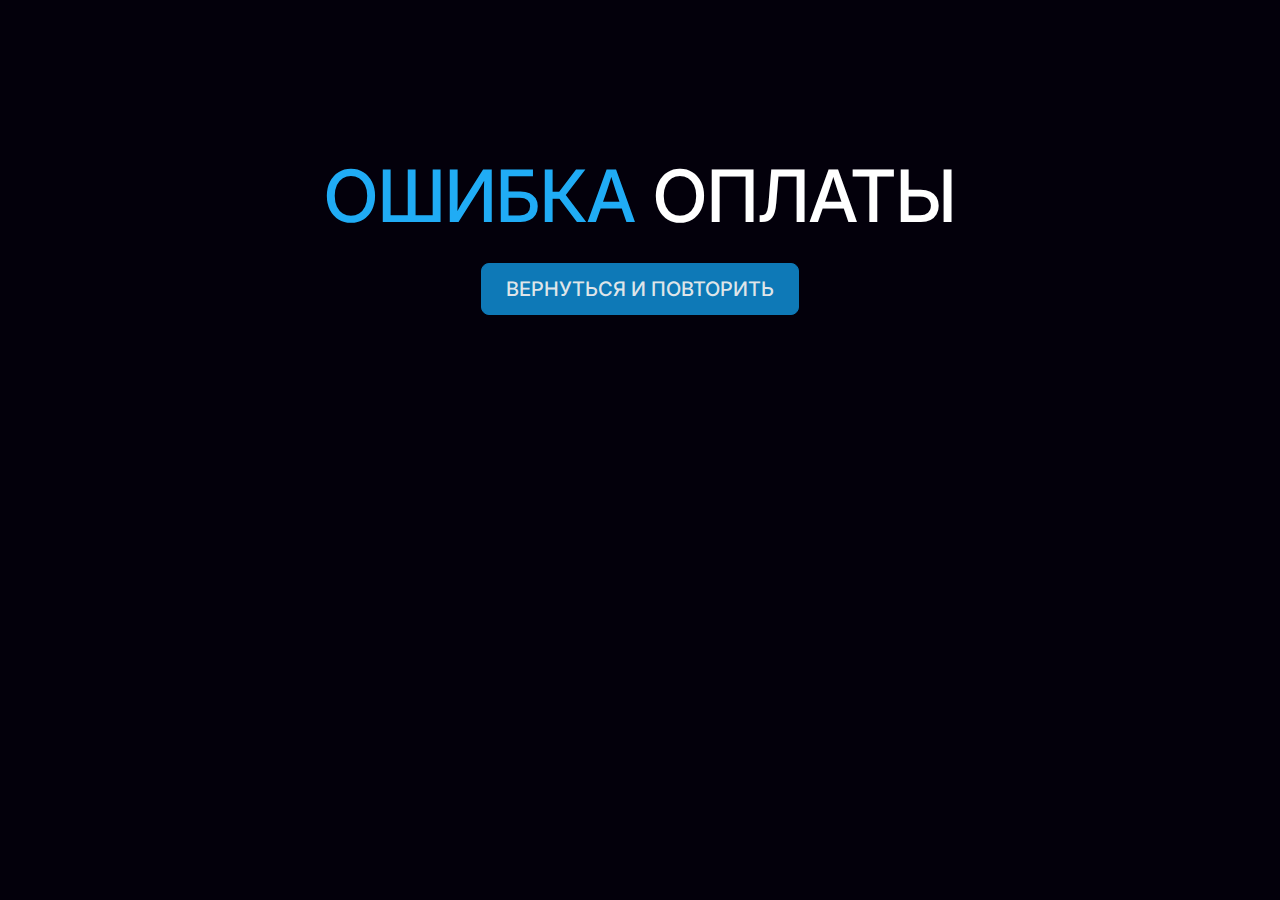
==== error/index.html @ 9936c55c "save" ====
<!doctype html>
<html lang="ru">

<head>
	<title>Ошибка оплаты</title>
	<meta charset="UTF-8" />
	<link rel="stylesheet" href="../css/style.min.css" />
	<meta name="robots" content="noindex, nofollow" />
	<!-- <style>
      body {
        opacity: 0;
      }
    </style> -->
	<meta name="viewport" content="width=device-width, initial-scale=1.0" />
	<meta name="description" content="O-COMMUNITY - Ошибка оплаты" />
</head>

<body>
	<div class="wrapper">
		<header class="header"></header>
		<main class="page">
			<section class="page__hero hero">
				<div class="hero__container hero__container--seccess">
					<h1 class="subtitle subtitle--center subtitle--seccess">
						<span>Ошибка</span> оплаты
					</h1>
					<a data-watch class="button button--seccess" href="#">Вернуться и повторить</a>
				</div>
			</section>
		</main>
		<footer class="footer"></footer>
	</div>
	<script src="../js/app.min.js"></script>
</body>

</html>
---- css/style.min.css ----
@import url(https://fonts.googleapis.com/css?family=Inter:regular,500,600,700,800,900&display=swap);*{padding:0;margin:0;border:0}*,*::after,*::before{box-sizing:border-box}*::after,*::before{display:inline-block}body,html{height:100%;min-width:320px}body{color:#dfe5e9;line-height:1;font-family:Inter;font-size:1.25rem;-ms-text-size-adjust:100%;-moz-text-size-adjust:100%;-webkit-text-size-adjust:100%;-webkit-font-smoothing:antialiased;-moz-osx-font-smoothing:grayscale}button,input,textarea{font-family:Inter;font-size:inherit;line-height:inherit;color:inherit;background-color:rgba(0,0,0,0)}input,textarea{width:100%}label{display:inline-block}button,option,select{cursor:pointer}a{display:inline-block;color:inherit;text-decoration:none}ul li{list-style:none}img{vertical-align:top}h1,h2,h3,h4,h5,h6{font-weight:inherit;font-size:inherit}body{background-color:#03000b;background-size:cover}.lock body{overflow:hidden;touch-action:none;-ms-scroll-chaining:none;overscroll-behavior:none}.loaded body{opacity:1}.wrapper{min-height:100%;display:flex;flex-direction:column;overflow:hidden}@supports (overflow:clip){.wrapper{overflow:clip}}.wrapper>main{flex:1 1 auto}.wrapper>*{min-width:0}[class*=__container]{max-width:105.625rem;margin:0 auto;padding:0 .9375rem}[class*="--gc"]{display:grid;min-width:0;grid-template-columns:.9375rem 1fr minmax(auto,103.75rem) 1fr .9375rem}[class*="--gc"]>*{min-width:0;grid-column:3/4}.button{border-radius:.5rem;display:inline-flex;padding-top:.9375rem;padding-bottom:.9375rem;transition:all .3s;background-color:#0e79b7;border:1px solid #0e79b7;text-transform:uppercase;text-align:center;justify-content:center;font-weight:500;opacity:0;-webkit-transform:translate(0,25%);transform:translate(0,25%)}.button._watcher-view{-webkit-transform:translate(0,0);transform:translate(0,0);opacity:1}.button:active{background-color:#00518f}.button--transparent{background-color:rgba(0,0,0,0)}.button--bg{background-color:#000b12}.button--pay{display:block;min-width:15.625rem}.button--fw{width:100%}input[type=email],input[type=tel],input[type=text],textarea{-webkit-appearance:none;appearance:none}.input{border-radius:0!important;width:100%;display:block;padding:0 20px;border:1px solid #eee;caret-color:inherit}.input[placeholder]:not([data-placeholder-nohiden])::-webkit-input-placeholder{-webkit-transition:opacity .3s;transition:opacity .3s}.input[placeholder]:not([data-placeholder-nohiden]):-ms-input-placeholder{-ms-transition:opacity .3s;transition:opacity .3s}.input[placeholder]:not([data-placeholder-nohiden])::-ms-input-placeholder{-ms-transition:opacity .3s;transition:opacity .3s}.input[placeholder]:not([data-placeholder-nohiden])::placeholder{transition:opacity .3s}.input[placeholder]:not([data-placeholder-nohiden]):focus::-webkit-input-placeholder{opacity:0}.input[placeholder]:not([data-placeholder-nohiden]):focus:-ms-input-placeholder{opacity:0}.input[placeholder]:not([data-placeholder-nohiden]):focus::-ms-input-placeholder{opacity:0}.input[placeholder]:not([data-placeholder-nohiden]):focus::placeholder{opacity:0}textarea.input{resize:none;padding:0 0}.menu__body{gap:1.25rem}.menu__list{display:flex;flex-wrap:wrap;align-items:center;justify-content:flex-end;row-gap:.1875rem}.menu__item{display:inline-block}.menu__link{line-height:1.3;transition:.3s color}.icon-menu{display:none}body::after{content:"";background-color:rgba(0,0,0,.5);position:fixed;width:100%;height:100%;top:0;left:0;opacity:0;transition:opacity .8s ease 0s;pointer-events:none;z-index:149}.popup-show body::after{opacity:1}.popup{position:fixed;top:0;left:0;bottom:0;right:0;padding:30px 10px;transition:visibility .8s ease 0s;visibility:hidden;pointer-events:none}.popup_show{z-index:150;visibility:visible;overflow:auto;pointer-events:auto}.popup_show .popup__content{visibility:visible;-webkit-transform:scale(1);transform:scale(1)}.popup__wrapper{flex-direction:column;min-height:100%;flex:1 1 auto;width:100%;display:flex;justify-content:center;align-items:center}.popup__content{position:relative;visibility:hidden;-webkit-transform:scale(0);transform:scale(0);transition:-webkit-transform .3s ease 0s;transition:transform .3s ease 0s;transition:transform .3s ease 0s,-webkit-transform .3s ease 0s;background-color:#03000b;width:100%;max-width:1760px;border-radius:20px;padding-top:1.875rem}.lock .popup__content{visibility:visible}.spollers{border:1px solid #20acf5;box-shadow:0 0 40px 0 rgba(32,172,245,.7);max-width:80rem;display:grid;background-color:#000b12;border-radius:.5rem;margin:0 auto}.spollers__item{font-size:1.25rem;color:#eee;border-bottom:1px solid rgba(32,172,245,.5019607843)}.spollers__title{width:100%;cursor:default;text-align:left;padding:.625rem 0;position:relative;list-style:none;color:#dfe5e9;font-weight:800;text-transform:uppercase;padding-right:1.875rem;line-height:1.3}.spollers__title::-webkit-details-marker,.spollers__title::marker{display:none}._spoller-init .spollers__title{cursor:pointer;position:relative;transition:all .5s}._spoller-init .spollers__title::before{content:"";position:absolute;right:0;top:20%;display:inline-block;background:url(../img/icons/plus.svg) 0 0 no-repeat;background-size:cover;width:24px;height:24px;transition:all .5s ease 0s}._spoller-init .spollers__title._spoller-active{color:#20acf5}._spoller-init .spollers__title._spoller-active::before{background:url(../img/icons/minus.svg) 0 0 no-repeat;background-size:cover;width:24px;height:24px;-webkit-transform:rotate(180deg);transform:rotate(180deg)}.spollers__body{font-weight:400;line-height:1.3;color:#a9b9c3;padding-top:1.875rem;padding-right:1.875rem;display:grid;gap:.3125rem}.spollers__item{opacity:0;-webkit-transform:translate(0,15%);transform:translate(0,15%);transition:opacity .3s,-webkit-transform .3s;transition:opacity .3s,transform .3s;transition:opacity .3s,transform .3s,-webkit-transform .3s}.spollers__item._watcher-view{opacity:1;-webkit-transform:translate(0,0);transform:translate(0,0)}.spollers__item._watcher-view:nth-child(1){transition-delay:.2s}.spollers__item._watcher-view:nth-child(2){transition-delay:.3s}.spollers__item._watcher-view:nth-child(3){transition-delay:.4s}.spollers__item._watcher-view:nth-child(4){transition-delay:.5s}.spollers__item._watcher-view:nth-child(5){transition-delay:.6s}.spollers__item._watcher-view:nth-child(6){transition-delay:.7s}.spollers__item._watcher-view:nth-child(7){transition-delay:.8s}.spollers__item._watcher-view:nth-child(8){transition-delay:.9s}.spollers__item._watcher-view:nth-child(9){transition-delay:1s}.spollers__item._watcher-view:nth-child(10){transition-delay:1.1s}[data-showmore-button] span:last-child{display:none}._showmore-active [data-showmore-button] span{display:none}._showmore-active [data-showmore-button] span:last-child{display:block}.ibg{width:100%;height:100%;-o-object-fit:cover;object-fit:cover}.ibg--top{-o-object-position:top;object-position:top}.ibg--bottom{-o-object-position:bottom;object-position:bottom}.ibg--left{-o-object-position:left;object-position:left}.ibg--right{-o-object-position:right;object-position:right}.ibg--contain{-o-object-fit:contain;object-fit:contain}.title{font-weight:900;line-height:1.3;overflow-wrap:break-word}.title span{color:#20acf5}.title--margin{margin-bottom:.625rem}.no-wrap{white-space:nowrap}.subtitle{line-height:1.3;color:#fff;font-weight:500;text-transform:uppercase}.subtitle span{color:#20acf5}.subtitle--seccess{margin-bottom:1.25rem}[class*="--blue"]{color:#20acf5}[class*="--capital"]{text-transform:capitalize}[class*="--upp"]{text-transform:uppercase}[class*=center]{text-align:center}[class*="--center"]{text-align:center}[class*=decor]{pointer-events:none}.text{display:grid;gap:.9375rem;line-height:1.4}[class*=_link]{transition:color .4s}.social__list-item{opacity:0;-webkit-transform:translate(0,15%);transform:translate(0,15%);transition:opacity .3s,-webkit-transform .3s;transition:opacity .3s,transform .3s;transition:opacity .3s,transform .3s,-webkit-transform .3s}.social__list-item._watcher-view{opacity:1;-webkit-transform:translate(0,0);transform:translate(0,0)}.social__list-item._watcher-view:nth-child(1){transition-delay:.2s}.social__list-item._watcher-view:nth-child(2){transition-delay:.3s}.social__list-item._watcher-view:nth-child(3){transition-delay:.4s}.social__list-item._watcher-view:nth-child(4){transition-delay:.5s}.social__list-item._watcher-view:nth-child(5){transition-delay:.6s}.social__list-item._watcher-view:nth-child(6){transition-delay:.7s}.social__list-item._watcher-view:nth-child(7){transition-delay:.8s}.header{position:fixed;width:100%;z-index:50;background:rgba(3,0,11,0);color:#dfe5e9;transition:background 1s,padding-top 1s,padding-bottom 1s;padding-top:.9375rem;padding-bottom:.9375rem}.header._header-scroll{padding-top:.625rem;padding-bottom:.625rem;background:rgba(3,0,11,.6470588235);-webkit-backdrop-filter:blur(10px);backdrop-filter:blur(10px)}.header__container{display:grid;z-index:550;position:relative;grid-template-columns:auto 1fr auto;align-items:center}.header__logo{position:relative;z-index:50;display:flex;align-items:center;justify-content:center}.header__logo img{width:12.8125rem}.header__logo-img{flex:0 0 12.8125rem;aspect-ratio:205/40}.menu__link{border:1px solid transparent}.menu__link--switcher{transition:all .3s;padding-left:.3125rem;padding-right:.3125rem}.selector{text-align:center}.selector .selectorbutton{transition:all .3s}.selector .selectordropdown{transition:all .3s;padding-top:.625rem;display:none;opacity:0;position:absolute;min-width:160px;z-index:1;right:0}.selector .selectordropdown a{color:#dfe5e9;padding:10px 5px;text-decoration:none;display:block;border-radius:.5rem;border:1px solid transparent}.selector:hover .selectordropdown{display:block;opacity:1}.footer__top{display:grid;grid-template-columns:auto auto auto auto auto;gap:.9375rem;margin-bottom:2.5rem}.footer__column{display:grid;align-items:center;text-align:center;-webkit-column-gap:.625rem;-moz-column-gap:.625rem;column-gap:.625rem}.footer__column--row{display:flex}.footer__logo{width:12.8125rem;aspect-ratio:205/64}.footer__pay{height:2.4375rem;width:4.5rem}.footer__image{aspect-ratio:39/72}.footer__item{width:12.8125rem}.footer__link{transition:color .3s;color:#dfe5e9;font-weight:400;line-height:1.3}.footer__copy{line-height:1.3;text-align:center;text-transform:uppercase;display:flex;flex-wrap:wrap;-webkit-column-gap:1.25rem;-moz-column-gap:1.25rem;column-gap:1.25rem;row-gap:.3125rem;justify-content:center;font-size:.75rem;margin-bottom:1.875rem}.footer__copy-link{transition:color .3s}.hero__decor-left{position:absolute;z-index:-1;top:-10%;left:0}.hero__decor-right{position:absolute;z-index:-1;top:-10%;right:0}.hero__container{position:relative}.hero__container--seccess{display:grid;max-width:-webkit-max-content;max-width:max-content;justify-items:center;justify-content:center}.hero__label{margin-bottom:1.875rem;line-height:1.2}.hero__title{font-weight:900;color:#fff;line-height:1.3;opacity:0;-webkit-transform:translate(0,10%);transform:translate(0,10%);transition:opacity .5s,-webkit-transform .5s;transition:transform .5s,opacity .5s;transition:transform .5s,opacity .5s,-webkit-transform .5s}.hero__title._watcher-view{transition-delay:.1s;-webkit-transform:translate(0,0);transform:translate(0,0);opacity:1}.hero__title span{color:#20acf5}.hero__subtitle{font-weight:500;color:#fff;opacity:0;-webkit-transform:translate(0,10%);transform:translate(0,10%);transition:opacity .5s,-webkit-transform .5s;transition:transform .5s,opacity .5s;transition:transform .5s,opacity .5s,-webkit-transform .5s}.hero__subtitle._watcher-view{transition-delay:.2s;-webkit-transform:translate(0,0);transform:translate(0,0);opacity:1}.hero__body{display:grid;align-items:center;grid-template-columns:auto auto;-webkit-column-gap:1.25rem;-moz-column-gap:1.25rem;column-gap:1.25rem;row-gap:1.875rem}.hero__box{color:#dfe5e9;font-size:1.375rem;line-height:1.4}.hero__text{color:#a9b9c3}.hero__text p{-webkit-transform:translate(0,10%);transform:translate(0,10%);transition:opacity .5s,-webkit-transform .5s;transition:transform .5s,opacity .5s;transition:transform .5s,opacity .5s,-webkit-transform .5s}.hero__text p._watcher-view{transition-delay:.3s;-webkit-transform:translate(0,0);transform:translate(0,0);opacity:1}.hero__wrapper{display:grid;align-items:center;grid-template-columns:auto auto}.hero__more{display:grid;align-items:start;grid-template-columns:auto;justify-items:center}.hero__item{display:grid;grid-template-columns:auto 1fr;align-items:center;border-radius:.5rem;border:1px solid #20acf5;background:#000b12;box-shadow:0 0 40px 0 rgba(32,172,245,.7);max-width:26.875rem;opacity:0;-webkit-transform:translate(0,10%);transform:translate(0,10%);transition:opacity .3s,-webkit-transform .3s;transition:opacity .3s,transform .3s;transition:opacity .3s,transform .3s,-webkit-transform .3s}.hero__item._watcher-view{opacity:1;-webkit-transform:translate(0,0);transform:translate(0,0)}.hero__item._watcher-view:nth-child(1){transition-delay:.2s}.hero__item._watcher-view:nth-child(2){transition-delay:.3s}.hero__item._watcher-view:nth-child(3){transition-delay:.4s}.hero__item._watcher-view:nth-child(4){transition-delay:.5s}.hero__item._watcher-view:nth-child(5){transition-delay:.6s}.hero__item._watcher-view:nth-child(6){transition-delay:.7s}.hero__item._watcher-view:nth-child(7){transition-delay:.8s}.hero__item._watcher-view:nth-child(8){transition-delay:.9s}.hero__item._watcher-view:nth-child(9){transition-delay:1s}.hero__item._watcher-view:nth-child(10){transition-delay:1.1s}.hero__item-image{width:6.25rem;height:6.25rem;aspect-ratio:100/100;flex:0 1 25%}.hero__item-icon{width:6.8125rem;height:3.25rem;aspect-ratio:109/52;-webkit-animation:opacity 5s linear infinite;animation:opacity 5s linear infinite;-webkit-animation:right 3s linear infinite;animation:right 3s linear infinite}@-webkit-keyframes right{0%{opacity:.3;-webkit-transform:translateX(0);transform:translateX(0)}50%{opacity:1;-webkit-transform:translateX(1.375rem);transform:translateX(1.375rem)}100%{opacity:.3;-webkit-transform:translateX(0);transform:translateX(0)}}@keyframes right{0%{opacity:.3;-webkit-transform:translateX(0);transform:translateX(0)}50%{opacity:1;-webkit-transform:translateX(1.375rem);transform:translateX(1.375rem)}100%{opacity:.3;-webkit-transform:translateX(0);transform:translateX(0)}}.hero__item-body{text-align:end}.hero__item-title{color:#a9b9c3;font-weight:500;text-transform:uppercase}.hero__item-title:not(:last-child){margin-bottom:.625rem}.hero__item-about{text-align:end;display:flex;gap:.625rem;align-items:center;justify-content:flex-end}.hero__item-description{flex:1 1 50%;color:#fff;font-weight:800;text-transform:uppercase}.benefits__list{display:grid;grid-template-columns:repeat(3,1fr);gap:1.25rem}.benefits__item{border-radius:.5rem;border:1px solid #20acf5;background:#000b12;box-shadow:0 0 40px 10px rgba(32,172,245,.7);display:grid;grid-template-columns:7.5rem auto;gap:.625rem;align-items:center;justify-items:center;opacity:0;line-height:1.2;-webkit-transform:translate(0,10%);transform:translate(0,10%);transition:opacity .3s,-webkit-transform .3s;transition:opacity .3s,transform .3s;transition:opacity .3s,transform .3s,-webkit-transform .3s}.benefits__item._watcher-view{opacity:1;-webkit-transform:translate(0,0);transform:translate(0,0)}.benefits__item._watcher-view:nth-child(1){transition-delay:.2s}.benefits__item._watcher-view:nth-child(2){transition-delay:.3s}.benefits__item._watcher-view:nth-child(3){transition-delay:.4s}.benefits__item._watcher-view:nth-child(4){transition-delay:.5s}.benefits__item._watcher-view:nth-child(5){transition-delay:.6s}.benefits__item._watcher-view:nth-child(6){transition-delay:.7s}.benefits__image{aspect-ratio:120/120;width:7.5rem}.benefits__title{color:#fff;text-align:center;font-weight:500;text-transform:uppercase}.steps__decor-left{position:absolute;z-index:-1;top:5%;left:0}.steps__decor-right{position:absolute;z-index:-1;bottom:5%;right:0}.steps__container{position:relative}.steps__bg{position:absolute;bottom:0;height:21rem;width:32.0625rem;right:5%;z-index:1;aspect-ratio:336/513}.steps__title{text-transform:uppercase;position:relative;opacity:0;-webkit-transform:translate(0,10%);transform:translate(0,10%);transition:opacity .5s,-webkit-transform .5s;transition:transform .5s,opacity .5s;transition:transform .5s,opacity .5s,-webkit-transform .5s}.steps__title._watcher-view{transition-delay:.1s;-webkit-transform:translate(0,0);transform:translate(0,0);opacity:1}.steps__label{color:#dfe5e9;text-align:center;font-weight:500;text-transform:uppercase;line-height:1.3}.steps__label span{color:#20acf5}.steps__list{display:flex;flex-direction:column}.item-steps{position:relative;border-radius:8px;border:1px solid #20acf5;background:#000b12;max-width:42.5rem;top:0;left:0;box-shadow:0 0 40px 0 rgba(32,172,245,.7);display:grid;gap:1.25rem;z-index:15}.item-steps::after,.item-steps::before{content:"";position:absolute;z-index:0;-webkit-animation:opacity 3s linear infinite;animation:opacity 3s linear infinite}@-webkit-keyframes opacity{0%{opacity:1}50%{opacity:.3}100%{opacity:1}}@keyframes opacity{0%{opacity:1}50%{opacity:.3}100%{opacity:1}}.item-steps:nth-child(odd){-webkit-transform:translate(-100%,0);transform:translate(-100%,0);opacity:0;transition:opacity .2s,-webkit-transform .2s;transition:opacity .2s,transform .2s;transition:opacity .2s,transform .2s,-webkit-transform .2s}.item-steps:nth-child(odd)._watcher-view{transition:opacity .3s .3s,-webkit-transform .3s .3s;transition:opacity .3s .3s,transform .3s .3s;transition:opacity .3s .3s,transform .3s .3s,-webkit-transform .3s .3s;-webkit-transform:translate(0,0);transform:translate(0,0);opacity:1}.item-steps:nth-child(even){align-self:flex-end;-webkit-transform:translate(100%,0);transform:translate(100%,0);opacity:0;transition:opacity .2s,-webkit-transform .2s;transition:opacity .2s,transform .2s;transition:opacity .2s,transform .2s,-webkit-transform .2s}.item-steps:nth-child(even)._watcher-view{transition:opacity .5s .3s,-webkit-transform .5s .3s;transition:opacity .5s .3s,transform .5s .3s;transition:opacity .5s .3s,transform .5s .3s,-webkit-transform .5s .3s;-webkit-transform:translate(0,0);transform:translate(0,0);opacity:1}.item-steps__label{color:#fff;font-size:2rem;font-weight:800;text-transform:uppercase}.item-steps__title{text-transform:uppercase;font-weight:800;line-height:1.4}.info__wrap{position:relative;display:flex;overflow:hidden;-webkit-user-select:none;-ms-user-select:none;user-select:none;gap:1.25rem}.info__items{flex-shrink:0;display:flex;gap:.9375rem}.info__item{padding:1rem 1.25rem;border-radius:.5rem;border:1px solid #dcdbe1;display:flex;gap:1.25rem;font-size:2rem;font-weight:800;text-transform:uppercase}.info__item span{color:#20acf5}.marque{-webkit-animation:scroll 240s linear infinite;animation:scroll 240s linear infinite}@-webkit-keyframes scroll{from{-webkit-transform:translateX(0);transform:translateX(0)}to{-webkit-transform:translateX(calc(-100% - 20px));transform:translateX(calc(-100% - 20px))}}@keyframes scroll{from{-webkit-transform:translateX(0);transform:translateX(0)}to{-webkit-transform:translateX(calc(-100% - 20px));transform:translateX(calc(-100% - 20px))}}.courses__decor-left{position:absolute;z-index:-1;top:0;left:0}.courses__decor-right{position:absolute;z-index:-1;bottom:0;right:0}.courses__title{text-transform:uppercase;opacity:0;-webkit-transform:translate(0,10%);transform:translate(0,10%);transition:opacity .5s,-webkit-transform .5s;transition:transform .5s,opacity .5s;transition:transform .5s,opacity .5s,-webkit-transform .5s}.courses__title._watcher-view{transition-delay:.1s;-webkit-transform:translate(0,0);transform:translate(0,0);opacity:1}.courses__list{display:grid;grid-template-columns:repeat(3,1fr);gap:1.25rem}.item-courses{border-radius:.5rem;border:1px solid #20acf5;background:#000b12;display:grid;position:relative;box-shadow:0 0 40px 0 rgba(32,172,245,.7);opacity:0;-webkit-transform:translate(0,10%);transform:translate(0,10%);transition:opacity .3s,-webkit-transform .3s;transition:opacity .3s,transform .3s;transition:opacity .3s,transform .3s,-webkit-transform .3s}.item-courses._watcher-view{opacity:1;-webkit-transform:translate(0,0);transform:translate(0,0)}.item-courses._watcher-view:nth-child(1){transition-delay:.2s}.item-courses._watcher-view:nth-child(2){transition-delay:.3s}.item-courses._watcher-view:nth-child(3){transition-delay:.4s}.item-courses._watcher-view:nth-child(4){transition-delay:.5s}.item-courses._watcher-view:nth-child(5){transition-delay:.6s}.item-courses._watcher-view:nth-child(6){transition-delay:.7s}.item-courses._watcher-view:nth-child(7){transition-delay:.8s}.item-courses._watcher-view:nth-child(8){transition-delay:.9s}.item-courses._watcher-view:nth-child(9){transition-delay:1s}.item-courses._watcher-view:nth-child(10){transition-delay:1.1s}.item-courses::before{content:"";position:absolute;font-size:2rem;top:0;right:0;background:url(../img/icons/sale.svg) 0 0 no-repeat;background-size:cover}.item-courses__title{color:#20acf5;font-weight:800;line-height:1.4;text-transform:uppercase}.item-courses__title:not(:last-child){margin-bottom:1.25rem}.item-courses__schedule{display:flex;flex-wrap:wrap;gap:.3125rem;align-items:center;align-self:center;justify-content:space-between}.item-courses__schedule-modules{font-weight:600;text-transform:uppercase;display:inline-flex;align-items:center;align-self:center;gap:.1875rem;justify-content:flex-end}.item-courses__schedule-modules::before{padding-left:2rem;content:"";display:inline-block;background:url(../img/icons/module.webp) 0 0 no-repeat;background-size:cover;width:32px;height:32px}.item-courses__schedule-weeks{display:inline-flex;align-items:center;align-self:center;gap:.1875rem;text-transform:uppercase;justify-content:flex-end;font-weight:600}.item-courses__schedule-weeks::before{padding-left:2rem;content:"";display:inline-block;background:url(../img/icons/time.webp) 0 0 no-repeat;background-size:cover;width:29px;height:32px}.item-courses__label{color:#fff;font-size:1.875rem;font-weight:700;text-transform:capitalize}.item-courses__label:not(:last-child){margin-bottom:1.25rem}.item-courses__text{display:grid;gap:.4375rem;color:#a9b9c3;font-size:1.0625rem;line-height:1.4;margin-bottom:.9375rem}.item-courses__list{display:grid;gap:1.875rem;position:relative;margin-bottom:1.25rem}.item-courses__value{text-align:center;text-transform:uppercase;font-weight:800;line-height:1.3}.item-courses__value span{color:#20acf5}.item-courses__item-title{display:inline-flex;align-items:center;align-self:center;gap:.5rem;justify-content:flex-end;margin-bottom:1.25rem}.item-courses__item-title::before{padding-left:1.5rem;content:"";display:inline-block;background:url(../img/icons/lock.webp) 0 0 no-repeat;background-size:cover;width:24px;height:24px}.item-courses__item-text{color:#a9b9c3;font-size:1.0625rem;line-height:1.4}.item-courses__prices{text-align:center;max-width:17.5rem;margin:0 auto}.item-courses__prices-items{display:flex;align-items:center;gap:.625rem;justify-content:space-between;margin-bottom:1.25rem}.item-courses__price-old{font-size:2rem;font-weight:800;line-height:1.4;text-transform:uppercase;text-decoration:line-through}.item-courses__price-new{font-weight:500;text-transform:uppercase}.item-courses__price{color:#20acf5;font-weight:900;margin-bottom:1.25rem}.item-courses__actions{display:grid;gap:.9375rem}.item-courses__button{opacity:0;-webkit-transform:translate(0,20%);transform:translate(0,20%);transition:all .3s}.item-courses__button._watcher-view{opacity:1;-webkit-transform:translate(0,0);transform:translate(0,0)}.popup__content{display:flex;flex-direction:column;align-items:flex-end}.popup__close{margin-bottom:.9375rem}.popup__subtitle{margin-bottom:1.25rem;font-weight:900;text-transform:uppercase}.popup__label{color:#fff;font-size:1.875rem;font-weight:500;text-transform:uppercase;margin-bottom:2.5rem}.popup__list{display:grid;gap:1.875rem;position:relative;grid-template-columns:repeat(2,1fr);align-items:start}.popup__item{margin-bottom:1.25rem}.popup__title{color:#dfe5e9;font-size:28px;font-style:normal;font-weight:400;line-height:normal;margin-bottom:1.25rem;display:inline-flex;align-items:center;align-self:center;gap:.5rem;justify-content:flex-end}.popup__title::before{padding-left:1.5rem;content:"";display:inline-block;background:url(../img/icons/lock.webp) 0 0 no-repeat;background-size:cover;width:24px;height:24px}.popup__text{display:grid;gap:1.25rem}.popup__text p{color:#a9b9c3;font-size:1.0625rem;font-weight:400;line-height:1.4;display:inline-flex;gap:.5rem}.popup__text p::before{content:"";margin-top:.125rem;display:inline-block;background:url(../img/icons/icon.svg) 0 0 no-repeat;background-size:contain;flex:0 0 15px}.feedback{margin-left:-.9375rem;margin-right:-.9375rem}.feedback__decor-left{position:absolute;z-index:-1;top:5%;left:0}.feedback__decor-right{position:absolute;z-index:-1;bottom:5%;right:0}.feedback__container--width{max-width:112.5rem}.feedback__title{text-transform:uppercase;opacity:0;-webkit-transform:translate(0,10%);transform:translate(0,10%);transition:opacity .5s,-webkit-transform .5s;transition:transform .5s,opacity .5s;transition:transform .5s,opacity .5s,-webkit-transform .5s}.feedback__title._watcher-view{transition-delay:.1s;-webkit-transform:translate(0,0);transform:translate(0,0);opacity:1}.feedback__list{display:grid;grid-template-columns:repeat(3,1fr);align-items:start;padding-top:3.125rem;padding-bottom:3.125rem;padding-left:3.125rem;padding-right:3.125rem;margin-bottom:10.625rem}.feedback__action{display:grid;gap:1.25rem;justify-items:center}.feedback__button{margin-top:.625rem}.item-feedback{display:grid;justify-content:center;position:relative;border-radius:.5rem;border:1px solid #20acf5;background:#000b12;box-shadow:0 0 40px 0 rgba(32,172,245,.7);opacity:0;-webkit-transform:translate(0,10%);transform:translate(0,10%);transition:opacity .3s,-webkit-transform .3s;transition:opacity .3s,transform .3s;transition:opacity .3s,transform .3s,-webkit-transform .3s}.item-feedback._watcher-view{opacity:1;-webkit-transform:translate(0,0);transform:translate(0,0)}.item-feedback._watcher-view:nth-child(1){transition-delay:.2s}.item-feedback._watcher-view:nth-child(2){transition-delay:.3s}.item-feedback._watcher-view:nth-child(3){transition-delay:.4s}.item-feedback._watcher-view:nth-child(4){transition-delay:.5s}.item-feedback__header{display:grid;grid-template-columns:1fr auto;align-items:center}.item-feedback__header::before{content:"";background:url(../img/icons/union-left.svg) 0 0 no-repeat;background-size:cover;position:absolute}.item-feedback__header::after{content:"";background:url(../img/icons/union-right.svg) 0 0 no-repeat;background-size:cover;position:absolute}.item-feedback__person{display:flex;gap:.625rem;justify-content:space-between;align-items:center}.item-feedback__name{color:#fff;font-weight:700;line-height:1.4;display:inline-flex;align-items:center;align-self:center;gap:.25rem;flex-direction:row;justify-content:flex-end}.item-feedback__name::before{content:"";display:inline-block;padding-top:.1875rem;background:url(../img/icons/person.webp) 0 0 no-repeat;background-size:cover}.item-feedback__count{display:flex;row-gap:.3125rem}.item-feedback__date{color:#fff;font-size:1.0625rem;line-height:1.4;min-width:7.8125rem}.item-feedback__response{display:flex}.item-feedback__image{aspect-ratio:24/24}.item-feedback__img{aspect-ratio:832/1180;max-width:25rem}.advantages__decor-left{position:absolute;z-index:-1;bottom:5%;left:0}.advantages__decor-right{position:absolute;z-index:-1;bottom:5%;right:0}.advantages__title{text-transform:uppercase;opacity:0;-webkit-transform:translate(0,10%);transform:translate(0,10%);transition:opacity .5s,-webkit-transform .5s;transition:transform .5s,opacity .5s;transition:transform .5s,opacity .5s,-webkit-transform .5s}.advantages__title._watcher-view{transition-delay:.1s;-webkit-transform:translate(0,0);transform:translate(0,0);opacity:1}.advantages__label{color:#dfe5e9;text-align:center;font-weight:500;text-transform:uppercase;line-height:1.3}.advantages__label span{color:#20acf5}.advantages__list{display:flex;flex-wrap:wrap;gap:1.25rem}.advantages__item{border:1px solid #20acf5;background:#000b12;box-shadow:0 0 40px 0 rgba(32,172,245,.7);border-radius:.5rem;opacity:0;-webkit-transform:translate(0,10%);transform:translate(0,10%);transition:opacity .3s,-webkit-transform .3s;transition:opacity .3s,transform .3s;transition:opacity .3s,transform .3s,-webkit-transform .3s}.advantages__item._watcher-view{opacity:1;-webkit-transform:translate(0,0);transform:translate(0,0)}.advantages__item._watcher-view:nth-child(1){transition-delay:.15s}.advantages__item._watcher-view:nth-child(2){transition-delay:.2s}.advantages__item._watcher-view:nth-child(3){transition-delay:.25s}.advantages__item._watcher-view:nth-child(4){transition-delay:.3s}.advantages__item._watcher-view:nth-child(5){transition-delay:.35s}.advantages__item._watcher-view:nth-child(6){transition-delay:.4s}.advantages__item._watcher-view:nth-child(7){transition-delay:.45s}.advantages__item._watcher-view:nth-child(8){transition-delay:.5s}.advantages__item._watcher-view:nth-child(9){transition-delay:.55s}.advantages__item._watcher-view:nth-child(10){transition-delay:.6s}.advantages__item-title{color:#20acf5;font-weight:800;text-transform:uppercase;border-radius:.5rem;margin-bottom:1.25rem;line-height:1.3}.advantages .advantages-item__body{margin-bottom:1.875rem}.advantages .advantages-item__text{overflow:hidden;color:#a9b9c3;text-overflow:ellipsis;font-weight:400;line-height:1.4}.advantages .advantages-item__title{color:#dfe5e9;text-transform:uppercase;display:inline-flex;align-items:center;align-self:center;gap:.1875rem;line-height:1.3;justify-content:flex-end;margin-bottom:.625rem}.advantages .advantages-item__title::before{padding-left:1.25rem;content:"";display:inline-block;background:url(../img/icons/icon-w.svg) 0 0 no-repeat;background-size:cover;width:20px;height:20px}.advantages .advantages-item__action{display:flex;flex-direction:row-reverse}.advantages .advantages-item__more{padding-top:.8125rem;display:block;color:#0e79b7;text-align:right}.qa__decor-left{position:absolute;z-index:-1;top:10%;left:0}.qa__decor-right{position:absolute;z-index:-1;bottom:10%;right:0}.qa__title{text-transform:uppercase;opacity:0;-webkit-transform:translate(0,10%);transform:translate(0,10%);transition:opacity .3s,-webkit-transform .3s;transition:opacity .3s,transform .3s;transition:opacity .3s,transform .3s,-webkit-transform .3s}.qa__title._watcher-view{opacity:1;-webkit-transform:translate(0,0);transform:translate(0,0)}.qa__title._watcher-view:nth-child(1){transition-delay:.2s}.qa__title._watcher-view:nth-child(2){transition-delay:.3s}.qa__title._watcher-view:nth-child(3){transition-delay:.4s}.qa__title._watcher-view:nth-child(4){transition-delay:.5s}.qa__title._watcher-view:nth-child(5){transition-delay:.6s}.qa__title._watcher-view:nth-child(6){transition-delay:.7s}.qa__title._watcher-view:nth-child(7){transition-delay:.8s}.qa__title._watcher-view:nth-child(8){transition-delay:.9s}.qa__title._watcher-view:nth-child(9){transition-delay:1s}.qa__title._watcher-view:nth-child(10){transition-delay:1.1s}.popup__content{border-radius:8px;border:1px solid #20acf5;background:#000b12;box-shadow:0 0 40px 0 rgba(32,172,245,.7)}.popup__content--form{max-width:59.375rem}.popup__close{position:absolute;top:.9375rem;right:.9375rem;z-index:150}.popup__body{padding-top:1.875rem}.contact__label{color:#dfe5e9;font-size:1.375rem;line-height:1.4;margin-bottom:1.875rem}.contact__wrapper{display:grid;gap:1.875rem;grid-template-columns:repeat(2,1fr);margin-bottom:1.875rem;grid-auto-rows:1fr}.contact__input{border-radius:.5rem;border:1px solid #20acf5;background:#03000b}.contact__input:focus{outline:#20acf5;border-radius:.5rem;box-shadow:0 0 40px 0 rgba(32,172,245,.7)}.contact__button{margin:0 auto;text-align:center}.contact .input{border-radius:.5rem!important}.form{margin:0 auto;max-width:42.5rem;display:flex;flex-direction:column}textarea{padding-top:1.25rem!important;padding-left:1.25rem!important;padding-right:1.25rem!important}.documents{padding-top:7.5rem;padding-bottom:3.125rem;color:#fff}.documents__container{line-height:1.2}.documents__title{text-transform:uppercase;font-size:1.625rem}.documents__title:not(:last-child){margin-bottom:.9375rem}.documents__subtitle{text-transform:uppercase}.documents__subtitle:not(:last-child){margin-bottom:.9375rem}.documents__item{line-height:1.2}.documents__item:not(:last-child){margin-bottom:1.5625rem}.documents__item-title{text-transform:uppercase;margin-bottom:.9375rem}.documents__subitem li:not(:last-child){margin-bottom:.3125rem}.documents__subitem-text{display:grid;gap:.3125rem}.page__advantages,.page__benefits,.page__courses,.page__feedback,.page__hero,.page__qa,.page__steps{position:relative}.page__hero video{z-index:-2;position:absolute;top:0;left:0;width:100%;height:100%;-o-object-fit:cover;object-fit:cover}.pay{display:grid;justify-items:center}.swiper{overflow:hidden}.swiper-initialized{touch-action:pan-y}.swiper-wrapper{width:100%;height:100%;box-sizing:content-box;display:flex;position:relative}.swiper-vertical .swiper-wrapper{flex-direction:column}.swiper-autoheight .swiper-wrapper{align-items:flex-start}.swiper-initialized .swiper-slide{flex-shrink:0}.swiper-android .swiper-slide,.swiper-android .swiper-wrapper{-webkit-transform:translate3d(0,0,0);transform:translate3d(0,0,0)}.swiper-button-lock{display:none!important}@media (min-width:61.99875em){.page__hero{min-height:50rem}.hero__box{max-width:42.5rem}}@media (min-width:63.99875em){.advantages__item--5{flex:1 1 53%}}@media (min-width:65.625em){.advantages__item--1{flex:1 1 53%}.advantages__item--2{flex:0 1 45%}.advantages__item--3{flex:0 1 45%}.advantages__item--4{flex:1 1 53%}.advantages__item--6{flex:0 1 45%}.advantages__item--7{flex:0 1 45%}.advantages__item--8{flex:1 1 53%}}@media (min-width:80.3125em){.steps__list{gap:.9375rem}.item-steps:nth-child(odd):not(:last-child)::before{height:14.0625rem;background:url(../img/icons/right.svg) right no-repeat;top:20%;right:-31.25rem}.item-steps:nth-child(even):not(:last-child)::before{height:14.0625rem;top:20%;background:url(../img/icons/left.svg) left no-repeat;left:-31.25rem}}@media (min-width:80.3125em)and (min-width:105.625em){.item-steps:nth-child(odd):not(:last-child)::before{width:25rem}.item-steps:nth-child(odd):not(:last-child)::before{right:-28.125rem}.item-steps:nth-child(even):not(:last-child)::before{width:25rem}.item-steps:nth-child(even):not(:last-child)::before{left:-31.25rem}}@media (min-width:105.625em){.button{padding-left:1.875rem}.button{padding-right:1.875rem}.menu__list{-webkit-column-gap:3.125rem;-moz-column-gap:3.125rem;column-gap:3.125rem}.menu__item{font-size:1.25rem}.popup__content{padding-left:1.25rem}.popup__content{padding-right:1.25rem}.popup__content{padding-bottom:2.5rem}.popup__content--form{padding-left:3.75rem}.popup__content--form{padding-right:3.75rem}.popup__content--form{padding-bottom:3.75rem}.spollers{padding-top:3.75rem}.spollers{padding-bottom:3.75rem}.spollers{padding-left:2.5rem}.spollers{padding-right:3.75rem}.spollers{gap:2.5rem}.spollers__item{padding-bottom:1.875rem}.spollers__title{font-size:1.75rem}.title{font-size:7.5rem}.title{margin-bottom:5.625rem}.subtitle{font-size:5.625rem}.header__container{-webkit-column-gap:3.125rem;-moz-column-gap:3.125rem;column-gap:3.125rem}.header__logo{gap:1.5rem}.footer__column{row-gap:1.5rem}.footer__column:nth-child(n+3){justify-items:start}.footer__column--row{gap:1.875rem}.page__hero{padding-top:10.625rem}.page__hero{padding-bottom:7.5rem}.page__benefits{padding-bottom:10rem}.page__steps{padding-bottom:8.125rem}.page__info{padding-bottom:8.125rem}.page__courses{padding-bottom:8.125rem}.page__feedback{padding-bottom:8.125rem}.page__advantages{padding-bottom:8.125rem}.page__qa{padding-bottom:8.125rem}.hero__decor-left{width:25rem}.hero__decor-right{width:31.25rem}.hero__title{font-size:7.5rem}.hero__subtitle{font-size:4rem}.hero__subtitle{margin-bottom:5rem}.hero__text{margin-bottom:6.25rem}.hero__wrapper{row-gap:2.5rem}.hero__wrapper{-webkit-column-gap:1.25rem;-moz-column-gap:1.25rem;column-gap:1.25rem}.hero__more{gap:2.5rem}.hero__item{padding:1.25rem}.hero__item-title{font-size:1.75rem}.hero__item-description{font-size:1.75rem}.benefits__item{gap:.9375rem}.benefits__item{padding:1.25rem}.benefits__image{width:7.5rem}.benefits__title{font-size:1.75rem}.steps__decor-left{width:25rem}.steps__decor-right{width:25rem}.steps__label{margin-bottom:3.75rem}.steps__label{font-size:1.75rem}.item-steps{padding:2.5rem}.item-steps__label{font-size:2rem}.item-steps__title{font-size:2.25rem}.courses__decor-left{width:25rem}.courses__decor-right{width:25rem}.item-courses{padding:1.875rem}.item-courses::before{width:7.5rem}.item-courses::before{height:7.5rem}.item-courses__title{font-size:2.625rem}.item-courses__schedule:not(:last-child){margin-bottom:2.5rem}.item-courses__value{margin-bottom:3.125rem}.item-courses__item-title{font-size:1.75rem}.item-courses__price{font-size:6.25rem}.popup__subtitle{font-size:5rem}.popup__text p{gap:.5rem}.popup__text p{padding-left:1.25rem}.feedback__decor-left{width:24rem}.feedback__decor-right{width:25rem}.feedback__title{margin-bottom:.625rem}.feedback__list{padding-left:3.4375rem}.feedback__list{padding-right:3.4375rem}.feedback__list{gap:2.5rem}.item-feedback{padding-top:1.9375rem}.item-feedback{padding-bottom:1.9375rem}.item-feedback{padding-left:2.5rem}.item-feedback{padding-right:2.5rem}.item-feedback__header{margin-bottom:2.5rem}.item-feedback__header::before{top:-1.25rem}.item-feedback__header::before{left:1.25rem}.item-feedback__header::before{width:4rem}.item-feedback__header::before{height:2.5rem}.item-feedback__header::after{bottom:-1.25rem}.item-feedback__header::after{right:1.25rem}.item-feedback__header::after{width:4rem}.item-feedback__header::after{height:2.5rem}.item-feedback__name{font-size:1.25rem}.item-feedback__name::before{padding-left:2.8125rem}.item-feedback__name::before{width:3rem}.item-feedback__name::before{height:3rem}.item-feedback__count{-webkit-column-gap:2.5rem;-moz-column-gap:2.5rem;column-gap:2.5rem}.item-feedback__response{gap:.4375rem}.item-feedback__image{width:1.5rem}.item-feedback__image{height:1.5rem}.advantages__decor-left{width:25rem}.advantages__decor-right{width:25rem}.advantages__label{margin-bottom:3.75rem}.advantages__label{font-size:1.75rem}.advantages__item{padding:1.875rem}.advantages__item-title{font-size:2rem}.qa__decor-left{width:24rem}.qa__decor-right{width:37.5rem}.popup__subtitle--form{font-size:2.625rem}}@media (max-width:62em){.hero__item{padding:.625rem}}@media (max-width:50em){.footer__top{grid-template-columns:auto auto}}@media (max-width:48em){.benefits__item{gap:.625rem}.benefits__item{padding:.9375rem}}@media (max-width:30em){.benefits__image{width:3.125rem}}@media (max-width:20em){.button{padding-left:.625rem}.button{padding-right:.625rem}.menu__item{font-size:1.03125rem}.popup__content{padding-left:.625rem}.popup__content{padding-right:.625rem}.popup__content{padding-bottom:1.25rem}.popup__content--form{padding-left:.625rem}.popup__content--form{padding-right:.625rem}.popup__content--form{padding-bottom:1.25rem}.spollers{padding-top:2.5rem}.spollers{padding-bottom:2.5rem}.spollers{padding-left:.9375rem}.spollers{padding-right:.9375rem}.spollers{gap:1.875rem}.spollers__item{padding-bottom:.9375rem}.spollers__title{font-size:1.25rem}.title{font-size:1.75rem}.title{margin-bottom:1.875rem}.subtitle{font-size:1.875rem}.header__logo{gap:.9375rem}.footer__column{row-gap:.9375rem}.footer__column--row{gap:.625rem}.page__hero{padding-top:6.25rem}.page__hero{padding-bottom:3.125rem}.page__benefits{padding-bottom:4.375rem}.page__steps{padding-bottom:3.75rem}.page__info{padding-bottom:3.75rem}.page__courses{padding-bottom:3.75rem}.page__feedback{padding-bottom:3.75rem}.page__advantages{padding-bottom:3.75rem}.page__qa{padding-bottom:3.75rem}.hero__decor-left{width:9.375rem}.hero__decor-right{width:9.375rem}.hero__title{font-size:2.25rem}.hero__subtitle{font-size:2rem}.hero__subtitle{margin-bottom:2.5rem}.hero__text{margin-bottom:3.75rem}.hero__wrapper{row-gap:.9375rem}.hero__wrapper{-webkit-column-gap:.0000000625rem;-moz-column-gap:.0000000625rem;column-gap:.0000000625rem}.hero__more{gap:.9375rem}.hero__item-title{font-size:1.25rem}.hero__item-description{font-size:1.25rem}.benefits__title{font-size:1.125rem}.steps__decor-left{width:9.375rem}.steps__decor-right{width:9.375rem}.steps__label{margin-bottom:2.5rem}.steps__label{font-size:1.25rem}.item-steps{padding:.625rem}.item-steps__label{font-size:1.625rem}.item-steps__title{font-size:1.375rem}.courses__decor-left{width:9.375rem}.courses__decor-right{width:9.375rem}.item-courses{padding:.625rem}.item-courses::before{width:5rem}.item-courses::before{height:5rem}.item-courses__title{font-size:2rem}.item-courses__schedule:not(:last-child){margin-bottom:1.875rem}.item-courses__value{margin-bottom:1.875rem}.item-courses__item-title{font-size:1.5rem}.item-courses__price{font-size:3.75rem}.popup__subtitle{font-size:2.8125rem}.popup__text p{gap:.1875rem}.popup__text p{padding-left:.0000000625rem}.feedback__decor-left{width:9.375rem}.feedback__decor-right{width:9.375rem}.feedback__title{margin-bottom:-1.25rem}.feedback__list{padding-left:.9375rem}.feedback__list{padding-right:.9375rem}.item-feedback{padding-top:.9375rem}.item-feedback{padding-bottom:.9375rem}.item-feedback__header{margin-bottom:1.875rem}.item-feedback__header::before{top:-.625rem}.item-feedback__header::before{left:.625rem}.item-feedback__header::before{width:2rem}.item-feedback__header::before{height:1.25rem}.item-feedback__header::after{bottom:-.625rem}.item-feedback__header::after{right:.625rem}.item-feedback__header::after{width:2rem}.item-feedback__header::after{height:1.25rem}.item-feedback__name{font-size:1.125rem}.item-feedback__name::before{padding-left:1.875rem}.item-feedback__name::before{width:1.875rem}.item-feedback__name::before{height:1.875rem}.item-feedback__response{gap:.25rem}.item-feedback__image{width:.9375rem}.item-feedback__image{height:.9375rem}.advantages__decor-left{width:9.375rem}.advantages__decor-right{width:9.375rem}.advantages__label{margin-bottom:2.5rem}.advantages__label{font-size:1.25rem}.advantages__item{padding:.9375rem}.advantages__item-title{font-size:1.25rem}.qa__decor-left{width:9.375rem}.qa__decor-right{width:9.375rem}.popup__subtitle--form{font-size:1.25rem}}@media (max-width:105.625em){.benefits__list{grid-template-columns:repeat(2,1fr)}}@media (max-width:81.25em){.feedback__list{gap:1.25rem}.item-feedback{padding-left:.9375rem}.item-feedback{padding-right:.9375rem}.item-feedback__count{-webkit-column-gap:.625rem;-moz-column-gap:.625rem;column-gap:.625rem;flex-direction:column;align-items:center}}@media (max-width:80.3125em){.steps__bg{display:none}.steps__list{gap:7.5rem}.steps__list._watcher-view::before{content:"";position:absolute;background:url(../img/icons/down.svg) center center repeat-y;width:1.5625rem;top:22%;left:48%;height:75%;z-index:1;opacity:0;-webkit-animation:down 3s linear 3s infinite;animation:down 3s linear 3s infinite}@-webkit-keyframes down{0%{opacity:.1;-webkit-transform:translateY(0);transform:translateY(0)}50%{opacity:1;-webkit-transform:translateY(1.25rem);transform:translateY(1.25rem)}100%{opacity:.1;-webkit-transform:translateY(0);transform:translateY(0)}}@keyframes down{0%{opacity:.1;-webkit-transform:translateY(0);transform:translateY(0)}50%{opacity:1;-webkit-transform:translateY(1.25rem);transform:translateY(1.25rem)}100%{opacity:.1;-webkit-transform:translateY(0);transform:translateY(0)}}}@media (max-width:80.3125em)and (max-width:20em){.steps__list{background-size:1.875rem}}@media (max-width:68.75em){.footer__top{grid-template-columns:auto auto auto auto}.footer__column--row{display:none}}@media (max-width:65.625em){.advantages__item--1{flex:1 1 45%}.advantages__item--2{flex:1 1 45%}.advantages__item--3{flex:1 1 45%}.advantages__item--4{flex:1 1 45%}.advantages__item--5{flex:1 1 45%}.advantages__item--6{flex:1 1 45%}.advantages__item--7{flex:1 1 45%}.advantages__item--8{flex:1 1 45%}}@media (max-width:62.06125em){.hero__wrapper{margin-bottom:1.875rem}}@media (max-width:61.99875em){.menu__list{row-gap:1.375rem}.footer__column{justify-items:center}.hero__body{grid-template-columns:auto}.hero__actions{justify-content:center}.hero__wrapper{justify-content:stretch;grid-template-columns:auto}.hero__wrapper .button{width:100%}.hero__more{grid-template-columns:auto auto;justify-items:center}.hero__item{max-width:100%;grid-template-columns:auto auto;justify-content:center}.hero__item-image{width:3.75rem;height:3.75rem}.hero__item-body{text-align:center}.hero__item-about{text-align:center;justify-content:center}.courses__list{grid-template-columns:repeat(2,1fr)}.popup__list{grid-template-columns:auto}.advantages__list{flex-direction:column}}@media (max-width:61.99875em)and (max-width:20em){.hero__item{gap:.0000000625rem}}@media (max-width:50.625em){.benefits__list{grid-template-columns:auto}}@media (max-width:47.99875em){.menu__body{position:fixed;width:100%;height:100%;left:-100%;top:0;overflow:auto;padding:8.5rem .9375rem .9375rem 1.875rem;background:#000b12;display:grid;grid-template-rows:1fr auto;transition:left .3s}.menu__body::before{content:"";position:fixed;background:#000b12;width:100%;height:4.375rem;left:-100%;top:0;transition:left .3s;z-index:55}.menu__body::after{content:"";position:fixed;top:0;left:-100%;width:100%;z-index:5;background-color:#fff}.menu-open .menu__body{left:0}.menu-open .menu__body::before{left:0}.menu__list{-webkit-column-gap:.625rem;-moz-column-gap:.625rem;column-gap:.625rem}.menu__list{justify-content:start;align-items:end;flex-direction:column}.menu__link{font-size:1.875rem;font-weight:700}.icon-menu{display:block;position:relative;width:1.875rem;height:1.125rem;z-index:5}.icon-menu span,.icon-menu::after,.icon-menu::before{content:"";transition:all .3s ease 0s;right:0;position:absolute;width:100%;height:.125rem;background-color:#fff}.icon-menu::before{top:0}.icon-menu::after{bottom:0}.icon-menu span{top:calc(50% - .0625rem)}.menu-open .icon-menu span{width:0}.menu-open .icon-menu::before{top:calc(50% - .0625rem);-webkit-transform:rotate(-45deg);transform:rotate(-45deg)}.menu-open .icon-menu::after{bottom:calc(50% - .0625rem);-webkit-transform:rotate(45deg);transform:rotate(45deg)}[class*=decor]{display:none}.header._header-scroll{-webkit-backdrop-filter:none;backdrop-filter:none;background:#03000b}.header{background-color:#03000b}.header__container{-webkit-column-gap:.9375rem;-moz-column-gap:.9375rem;column-gap:.9375rem;gap:0;grid-template-columns:auto 1fr auto auto}.selector .selectordropdown{min-width:auto}.footer__top{grid-template-columns:auto}.footer__link{text-transform:uppercase}.hero__more{grid-template-columns:auto;justify-items:normal}.courses__list{grid-template-columns:auto}.feedback__list{grid-template-columns:auto}.item-feedback:nth-child(even){display:none}.contact__wrapper{grid-template-columns:auto}.page__hero video{display:none}}@media (max-width:47.99875em)and (max-width:20em){.menu__body::after{height:4.375rem}}@media (max-width:47.99875em)and (any-hover:none){.icon-menu{cursor:default}}@media (max-width:47.99875em)and (max-width:47.99875em){.selector{font-size:1.875rem;font-weight:700}}@media (max-width:29.99875em){.benefits__item{grid-template-columns:3.125rem auto}}@media (min-width:20em)and (max-width:105.625em){.button{padding-left:clamp(.625rem ,.3330291971rem + 1.4598540146vw ,1.875rem)}.button{padding-right:clamp(.625rem ,.3330291971rem + 1.4598540146vw ,1.875rem)}.menu__item{font-size:clamp(1.03125rem ,.9801551095rem + .2554744526vw ,1.25rem)}.popup__content{padding-left:clamp(.625rem ,.4790145985rem + .7299270073vw ,1.25rem)}.popup__content{padding-right:clamp(.625rem ,.4790145985rem + .7299270073vw ,1.25rem)}.popup__content{padding-bottom:clamp(1.25rem ,.9580291971rem + 1.4598540146vw ,2.5rem)}.popup__content--form{padding-left:clamp(.625rem ,-.1049270073rem + 3.6496350365vw ,3.75rem)}.popup__content--form{padding-right:clamp(.625rem ,-.1049270073rem + 3.6496350365vw ,3.75rem)}.popup__content--form{padding-bottom:clamp(1.25rem ,.6660583942rem + 2.9197080292vw ,3.75rem)}.spollers{padding-top:clamp(2.5rem ,2.2080291971rem + 1.4598540146vw ,3.75rem)}.spollers{padding-bottom:clamp(2.5rem ,2.2080291971rem + 1.4598540146vw ,3.75rem)}.spollers{padding-left:clamp(.9375rem ,.5725364964rem + 1.8248175182vw ,2.5rem)}.spollers{padding-right:clamp(.9375rem ,.2805656934rem + 3.2846715328vw ,3.75rem)}.spollers{gap:clamp(1.875rem ,1.7290145985rem + .7299270073vw ,2.5rem)}.spollers__item{padding-bottom:clamp(.9375rem ,.7185218978rem + 1.0948905109vw ,1.875rem)}.spollers__title{font-size:clamp(1.25rem ,1.1332116788rem + .5839416058vw ,1.75rem)}.title{font-size:clamp(1.75rem ,.4069343066rem + 6.7153284672vw ,7.5rem)}.title{margin-bottom:clamp(1.875rem ,.9990875912rem + 4.3795620438vw ,5.625rem)}.subtitle{font-size:clamp(1.875rem ,.9990875912rem + 4.3795620438vw ,5.625rem)}.header__logo{gap:clamp(.9375rem ,.8061131387rem + .6569343066vw ,1.5rem)}.footer__column{row-gap:clamp(.9375rem ,.8061131387rem + .6569343066vw ,1.5rem)}.footer__column--row{gap:clamp(.625rem ,.3330291971rem + 1.4598540146vw ,1.875rem)}.page__hero{padding-top:clamp(6.25rem ,5.2281021898rem + 5.1094890511vw ,10.625rem)}.page__hero{padding-bottom:clamp(3.125rem ,2.1031021898rem + 5.1094890511vw ,7.5rem)}.page__benefits{padding-bottom:clamp(4.375rem ,3.0611313869rem + 6.5693430657vw ,10rem)}.page__steps{padding-bottom:clamp(3.75rem ,2.7281021898rem + 5.1094890511vw ,8.125rem)}.page__info{padding-bottom:clamp(3.75rem ,2.7281021898rem + 5.1094890511vw ,8.125rem)}.page__courses{padding-bottom:clamp(3.75rem ,2.7281021898rem + 5.1094890511vw ,8.125rem)}.page__feedback{padding-bottom:clamp(3.75rem ,2.7281021898rem + 5.1094890511vw ,8.125rem)}.page__advantages{padding-bottom:clamp(3.75rem ,2.7281021898rem + 5.1094890511vw ,8.125rem)}.page__qa{padding-bottom:clamp(3.75rem ,2.7281021898rem + 5.1094890511vw ,8.125rem)}.hero__decor-left{width:clamp(9.375rem ,5.7253649635rem + 18.2481751825vw ,25rem)}.hero__decor-right{width:clamp(9.375rem ,4.2655109489rem + 25.5474452555vw ,31.25rem)}.hero__title{font-size:clamp(2.25rem ,1.0237226277rem + 6.1313868613vw ,7.5rem)}.hero__subtitle{font-size:clamp(2rem ,1.5328467153rem + 2.3357664234vw ,4rem)}.hero__subtitle{margin-bottom:clamp(2.5rem ,1.9160583942rem + 2.9197080292vw ,5rem)}.hero__text{margin-bottom:clamp(3.75rem ,3.1660583942rem + 2.9197080292vw ,6.25rem)}.hero__wrapper{row-gap:clamp(.9375rem ,.5725364964rem + 1.8248175182vw ,2.5rem)}.hero__wrapper{-webkit-column-gap:clamp(.0000000625rem ,-.2919707258rem + 1.4598539416vw ,1.25rem);-moz-column-gap:clamp(.0000000625rem ,-.2919707258rem + 1.4598539416vw ,1.25rem);column-gap:clamp(.0000000625rem ,-.2919707258rem + 1.4598539416vw ,1.25rem)}.hero__more{gap:clamp(.9375rem ,.5725364964rem + 1.8248175182vw ,2.5rem)}.hero__item-title{font-size:clamp(1.25rem ,1.1332116788rem + .5839416058vw ,1.75rem)}.hero__item-description{font-size:clamp(1.25rem ,1.1332116788rem + .5839416058vw ,1.75rem)}.benefits__title{font-size:clamp(1.125rem ,.9790145985rem + .7299270073vw ,1.75rem)}.steps__decor-left{width:clamp(9.375rem ,5.7253649635rem + 18.2481751825vw ,25rem)}.steps__decor-right{width:clamp(9.375rem ,5.7253649635rem + 18.2481751825vw ,25rem)}.steps__label{margin-bottom:clamp(2.5rem ,2.2080291971rem + 1.4598540146vw ,3.75rem)}.steps__label{font-size:clamp(1.25rem ,1.1332116788rem + .5839416058vw ,1.75rem)}.item-steps{padding:clamp(.625rem ,.1870437956rem + 2.1897810219vw ,2.5rem)}.item-steps__label{font-size:clamp(1.625rem ,1.5374087591rem + .4379562044vw ,2rem)}.item-steps__title{font-size:clamp(1.375rem ,1.170620438rem + 1.0218978102vw ,2.25rem)}.courses__decor-left{width:clamp(9.375rem ,5.7253649635rem + 18.2481751825vw ,25rem)}.courses__decor-right{width:clamp(9.375rem ,5.7253649635rem + 18.2481751825vw ,25rem)}.item-courses{padding:clamp(.625rem ,.3330291971rem + 1.4598540146vw ,1.875rem)}.item-courses::before{width:clamp(5rem ,4.4160583942rem + 2.9197080292vw ,7.5rem)}.item-courses::before{height:clamp(5rem ,4.4160583942rem + 2.9197080292vw ,7.5rem)}.item-courses__title{font-size:clamp(2rem ,1.8540145985rem + .7299270073vw ,2.625rem)}.item-courses__schedule:not(:last-child){margin-bottom:clamp(1.875rem ,1.7290145985rem + .7299270073vw ,2.5rem)}.item-courses__value{margin-bottom:clamp(1.875rem ,1.5830291971rem + 1.4598540146vw ,3.125rem)}.item-courses__item-title{font-size:clamp(1.5rem ,1.4416058394rem + .2919708029vw ,1.75rem)}.item-courses__price{font-size:clamp(3.75rem ,3.1660583942rem + 2.9197080292vw ,6.25rem)}.popup__subtitle{font-size:clamp(2.8125rem ,2.3015510949rem + 2.5547445255vw ,5rem)}.popup__text p{gap:clamp(.1875rem ,.1145072993rem + .3649635036vw ,.5rem)}.popup__text p{padding-left:clamp(.0000000625rem ,-.2919707258rem + 1.4598539416vw ,1.25rem)}.feedback__decor-left{width:clamp(9.375rem ,5.9589416058rem + 17.0802919708vw ,24rem)}.feedback__decor-right{width:clamp(9.375rem ,5.7253649635rem + 18.2481751825vw ,25rem)}.feedback__title{margin-bottom:clamp(-1.25rem ,-1.6879562044rem + 2.1897810219vw ,.625rem)}.feedback__list{padding-left:clamp(.9375rem ,.3535583942rem + 2.9197080292vw ,3.4375rem)}.feedback__list{padding-right:clamp(.9375rem ,.3535583942rem + 2.9197080292vw ,3.4375rem)}.item-feedback{padding-top:clamp(.9375rem ,.7039233577rem + 1.1678832117vw ,1.9375rem)}.item-feedback{padding-bottom:clamp(.9375rem ,.7039233577rem + 1.1678832117vw ,1.9375rem)}.item-feedback__header{margin-bottom:clamp(1.875rem ,1.7290145985rem + .7299270073vw ,2.5rem)}.item-feedback__header::before{top:clamp(-1.25rem ,-.4790145985rem + -.7299270073vw ,-.625rem)}.item-feedback__header::before{left:clamp(.625rem ,.4790145985rem + .7299270073vw ,1.25rem)}.item-feedback__header::before{width:clamp(2rem ,1.5328467153rem + 2.3357664234vw ,4rem)}.item-feedback__header::before{height:clamp(1.25rem ,.9580291971rem + 1.4598540146vw ,2.5rem)}.item-feedback__header::after{bottom:clamp(-1.25rem ,-.4790145985rem + -.7299270073vw ,-.625rem)}.item-feedback__header::after{right:clamp(.625rem ,.4790145985rem + .7299270073vw ,1.25rem)}.item-feedback__header::after{width:clamp(2rem ,1.5328467153rem + 2.3357664234vw ,4rem)}.item-feedback__header::after{height:clamp(1.25rem ,.9580291971rem + 1.4598540146vw ,2.5rem)}.item-feedback__name{font-size:clamp(1.125rem ,1.0958029197rem + .1459854015vw ,1.25rem)}.item-feedback__name::before{padding-left:clamp(1.875rem ,1.6560218978rem + 1.0948905109vw ,2.8125rem)}.item-feedback__name::before{width:clamp(1.875rem ,1.6122262774rem + 1.3138686131vw ,3rem)}.item-feedback__name::before{height:clamp(1.875rem ,1.6122262774rem + 1.3138686131vw ,3rem)}.item-feedback__response{gap:clamp(.25rem ,.2062043796rem + .2189781022vw ,.4375rem)}.item-feedback__image{width:clamp(.9375rem ,.8061131387rem + .6569343066vw ,1.5rem)}.item-feedback__image{height:clamp(.9375rem ,.8061131387rem + .6569343066vw ,1.5rem)}.advantages__decor-left{width:clamp(9.375rem ,5.7253649635rem + 18.2481751825vw ,25rem)}.advantages__decor-right{width:clamp(9.375rem ,5.7253649635rem + 18.2481751825vw ,25rem)}.advantages__label{margin-bottom:clamp(2.5rem ,2.2080291971rem + 1.4598540146vw ,3.75rem)}.advantages__label{font-size:clamp(1.25rem ,1.1332116788rem + .5839416058vw ,1.75rem)}.advantages__item{padding:clamp(.9375rem ,.7185218978rem + 1.0948905109vw ,1.875rem)}.advantages__item-title{font-size:clamp(1.25rem ,1.0748175182rem + .8759124088vw ,2rem)}.qa__decor-left{width:clamp(9.375rem ,5.9589416058rem + 17.0802919708vw ,24rem)}.qa__decor-right{width:clamp(9.375rem ,2.8056569343rem + 32.8467153285vw ,37.5rem)}.popup__subtitle--form{font-size:clamp(1.25rem ,.9288321168rem + 1.6058394161vw ,2.625rem)}}@media (max-width:47.99875em)and (min-width:105.625em){.menu__body::after{height:7.25rem}}@media (max-width:47.99875em)and (min-width:20em)and (max-width:105.625em){.menu__body::after{height:clamp(4.375rem ,3.7034671533rem + 3.3576642336vw ,7.25rem)}}@media (min-width:47.99875em)and (max-width:105.625em){.menu__list{-webkit-column-gap:clamp(.625rem ,-1.4573301013rem + 4.3383006876vw ,3.125rem);-moz-column-gap:clamp(.625rem ,-1.4573301013rem + 4.3383006876vw ,3.125rem);column-gap:clamp(.625rem ,-1.4573301013rem + 4.3383006876vw ,3.125rem)}.header__container{-webkit-column-gap:clamp(.9375rem ,-.8845388386rem + 3.7960131017vw ,3.125rem);-moz-column-gap:clamp(.9375rem ,-.8845388386rem + 3.7960131017vw ,3.125rem);column-gap:clamp(.9375rem ,-.8845388386rem + 3.7960131017vw ,3.125rem)}}@media (min-width:62em)and (max-width:105.625em){.hero__item{padding:clamp(.625rem ,-.263252149rem + 1.4326647564vw ,1.25rem)}}@media (max-width:61.99875em)and (min-width:105.625em){.hero__item{gap:2.5rem}}@media (max-width:61.99875em)and (min-width:20em)and (max-width:105.625em){.hero__item{gap:clamp(.0000000625rem ,-.5839415287rem + 2.9197079562vw ,2.5rem)}}@media (min-width:48em)and (max-width:105.625em){.benefits__item{gap:clamp(.625rem ,.3646963124rem + .5422993492vw ,.9375rem)}.benefits__item{padding:clamp(.9375rem ,.6771963124rem + .5422993492vw ,1.25rem)}}@media (min-width:30em)and (max-width:105.625em){.benefits__image{width:clamp(3.125rem ,1.3894628099rem + 5.7851239669vw ,7.5rem)}}@media (max-width:80.3125em)and (min-width:105.625em){.steps__list{background-size:3.125rem}}@media (max-width:80.3125em)and (min-width:20em)and (max-width:105.625em){.steps__list{background-size:clamp(1.875rem ,1.5830291971rem + 1.4598540146vw ,3.125rem)}}@media (min-width:80.3125em)and (min-width:20em)and (max-width:105.625em){.item-steps:nth-child(odd):not(:last-child)::before{width:clamp(2.5rem ,-2.7554744526rem + 26.2773722628vw ,25rem)}.item-steps:nth-child(odd):not(:last-child)::before{right:clamp(-28.125rem ,6.5693431428rem + -32.8467154015vw ,.0000000625rem)}.item-steps:nth-child(even):not(:last-child)::before{width:clamp(2.5rem ,-2.7554744526rem + 26.2773722628vw ,25rem)}.item-steps:nth-child(even):not(:last-child)::before{left:clamp(-31.25rem ,7.2992701501rem + -36.496350438vw ,.0000000625rem)}}@media (min-width:80.3125em)and (max-width:20em){.item-steps:nth-child(odd):not(:last-child)::before{width:2.5rem}.item-steps:nth-child(odd):not(:last-child)::before{right:.0000000625rem}.item-steps:nth-child(even):not(:last-child)::before{width:2.5rem}.item-steps:nth-child(even):not(:last-child)::before{left:.0000000625rem}}@media (min-width:81.25em)and (max-width:105.625em){.feedback__list{gap:clamp(1.25rem ,-2.9166666667rem + 5.1282051282vw ,2.5rem)}.item-feedback{padding-left:clamp(.9375rem ,-4.2708333333rem + 6.4102564103vw ,2.5rem)}.item-feedback{padding-right:clamp(.9375rem ,-4.2708333333rem + 6.4102564103vw ,2.5rem)}.item-feedback__count{-webkit-column-gap:clamp(.625rem ,-5.625rem + 7.6923076923vw ,2.5rem);-moz-column-gap:clamp(.625rem ,-5.625rem + 7.6923076923vw ,2.5rem);column-gap:clamp(.625rem ,-5.625rem + 7.6923076923vw ,2.5rem)}}@media (any-hover:hover){.button:hover{box-shadow:0 0 20px 6px rgba(32,172,245,.7)}.button--transparent:hover{background-color:rgba(0,0,0,0);border:1px solid #36a1df;box-shadow:0 0 20px 6px rgba(32,172,245,.7)}.button--bg:hover{background-color:#000b12;border:1px solid #36a1df;box-shadow:0 0 20px 6px rgba(32,172,245,.7)}.menu__link:hover{color:#20acf5}.selector{transition:all .3s}.selector:hover{color:#20acf5}.selector .selectordropdown a:hover{border-radius:.5rem;border:1px solid #20acf5;background-color:#000b12}.footer__link:hover{color:#20acf5}.footer__copy-link:hover{color:#20acf5}}
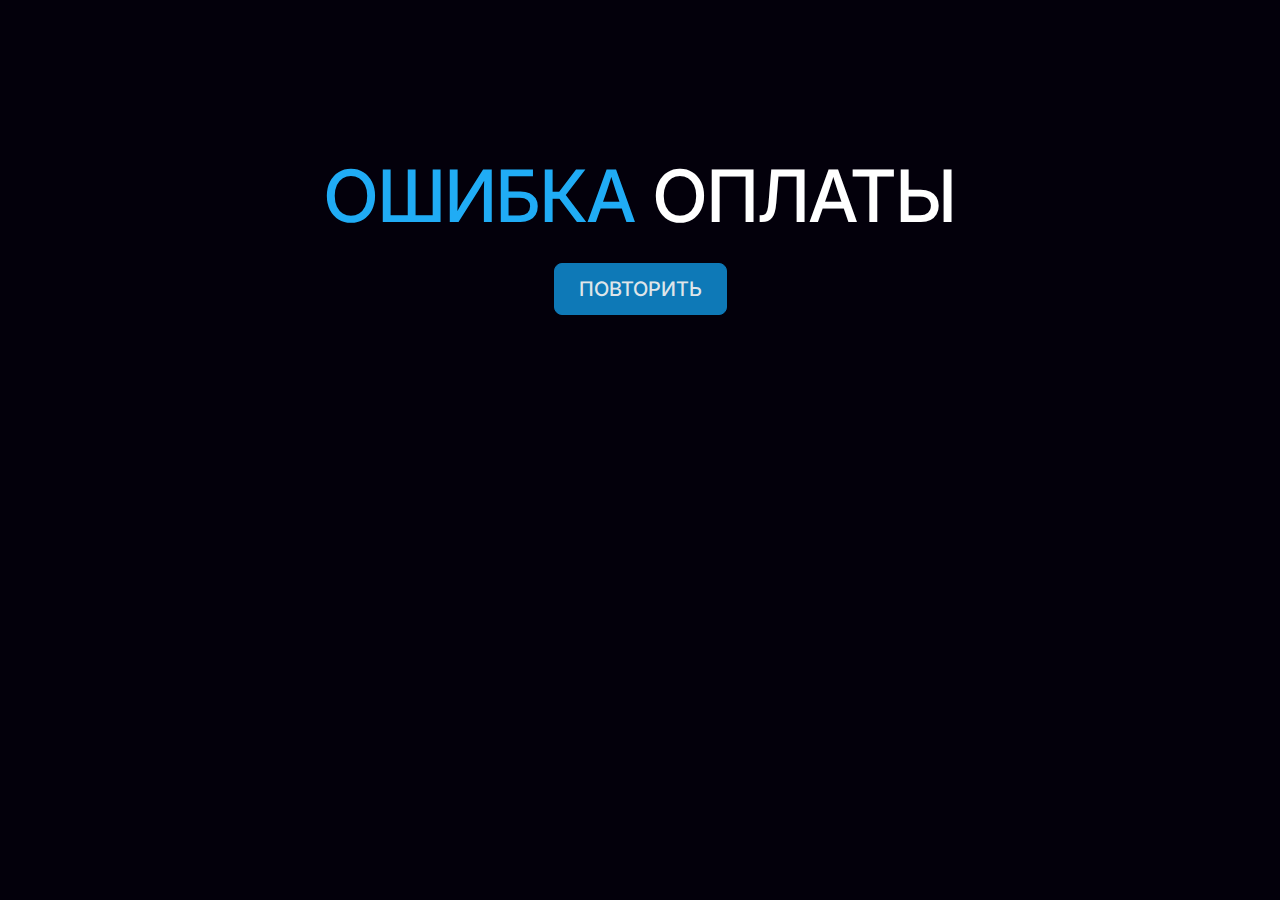
==== commit 75718971: "save" ====
--- a/error/index.html
+++ b/error/index.html
@@ -24,7 +24,7 @@
 					<h1 class="subtitle subtitle--center subtitle--seccess">
 						<span>Ошибка</span> оплаты
 					</h1>
-					<a data-watch class="button button--seccess" href="#">Вернуться и повторить</a>
+					<a data-watch class="button button--seccess" href="./">Повторить</a>
 				</div>
 			</section>
 		</main>
